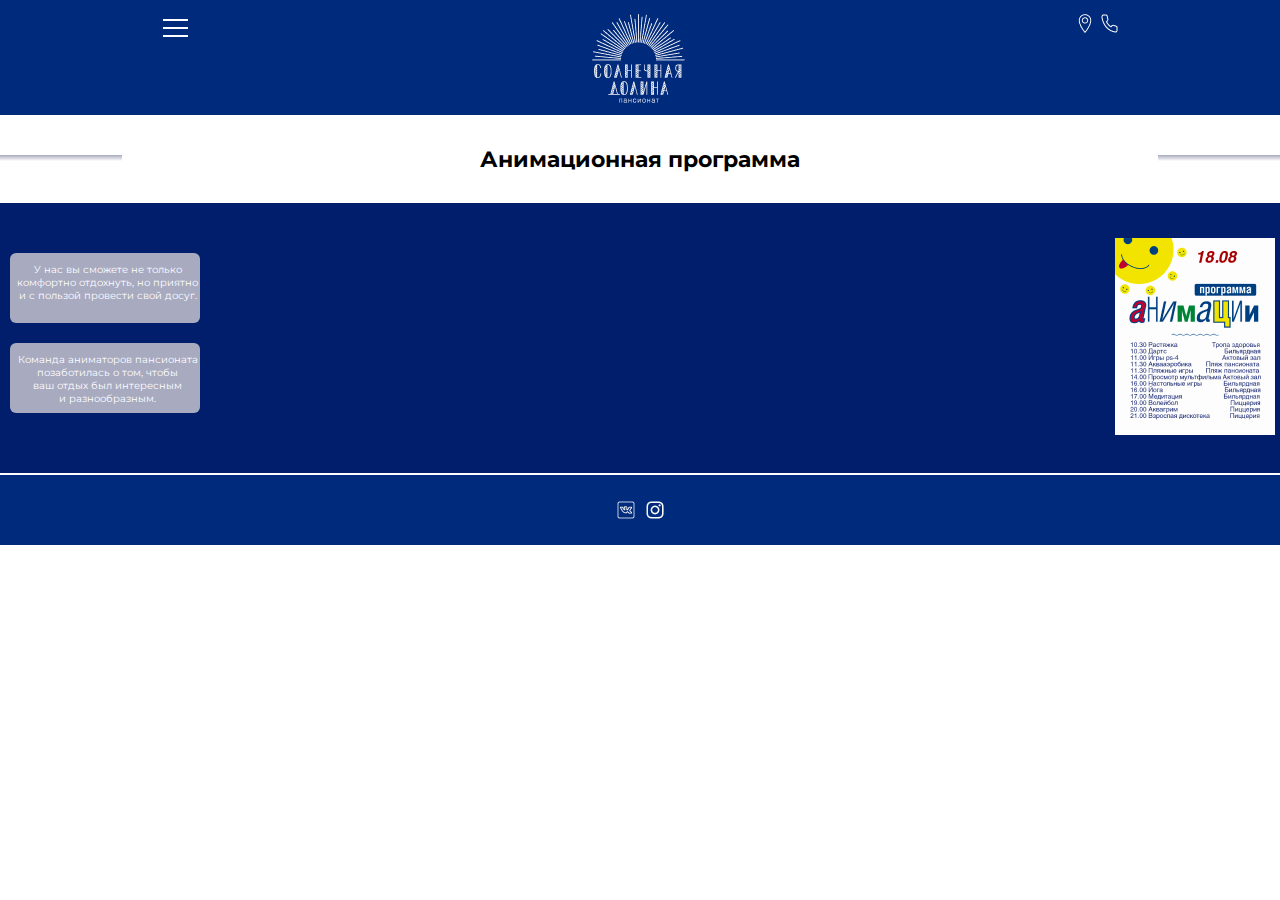
==== animation.html @ cab65331 "Initial commit" ====
<html lang="en">
<head>
    <meta charset="UTF-8">
    <meta http-equiv="X-UA-Compatible" content="IE=edge">
    <meta name="viewport" content="width=device-width, initial-scale=1.0">
    <link rel="preconnect" href="https://fonts.gstatic.com">
    <link href="https://fonts.googleapis.com/css2?family=Montserrat&display=swap" rel="stylesheet">
    <link rel="stylesheet" href="./styles/header.css">
    <link rel="stylesheet" href="./styles/animation.css">
    <link rel="stylesheet" href="./styles/footer.css">
    <title>Анимационная программа</title>
</head>
<body>
    <header>
        <div class="hamburger-menu">
            <input id="menu__toggle" type="checkbox" />
            <label class="menu__btn" for="menu__toggle">
              <span class="menu__btn_close"></span>
            </label>
            <ul class="menu__box">
                <li><a class="menu__item" href="index.html">Главная</a></li>
                <hr class="purple-line">
                <li><a class="menu__item" href="schedulde.html">Графики работы</a></li>
                <hr class="purple-line">
                <li><a class="menu__item" href="animation.html">Анимационная программа</a></li>
                <hr class="purple-line">
                <li><a class="menu__item" href="foodmenu.html">Меню ресторанов</a></li>
                <hr class="purple-line">
                <li><a class="menu__item" href="sauna.html">Сауна</a></li>
                <hr class="purple-line">
                <li><a class="menu__item" href="massage.html">Массажный центр</a></li>
                <hr class="purple-line">
                <li><a class="menu__item" href="trip.html">Экскурсии</a></li>
                <hr class="purple-line">
                <li><a class="menu__item" href="rent.html">Прокатный центр</a></li>
                <hr class="purple-line">
                <li><a class="menu__item" href="map.html">Карта пансионата</a></li>
                <hr class="purple-line">
                <li><a class="menu__item" href="rules.html">Правила проживания</a></li>
                <hr class="purple-line">
                <li><a class="menu__item" href="contacts.html">Контакты</a></li>
            </ul>
        </div>

        <div class="header-logo">
            <img src="./images/logo.png" alt="">
        </div>

        <div class="header-icons">
            <a class="header-icon" href="/contacts.html"><img src="./images/marker.png" alt=""></a>
            <a class="header-icon" href="tel:+79780102065"><img src="./images/phone.png" alt=""></a>
        </div>
    </header>
 
    <div class="animation">
        <div class="title-block">
            <div class="gradient-line"></div>
            <div class="center-title"><h4>Анимационная программа</h4></div>
            <div class="gradient-line"></div>
        </div>

        <div class="animation-content">
            <div class="animation-text">
                <div class="gray-animation"><p class="gray-text">У нас вы сможете не только комфортно отдохнуть, но приятно и с пользой провести свой досуг.</p></div>
                <div class="gray-animation"><p class="gray-text">Команда аниматоров пансионата позаботилась о том, чтобы ваш отдых был интересным и разнообразным.</p></div>
            </div>
            <div class="animation-image">
                <img class="animation-image__img" src="./images/animprogr.png" alt="">
            </div>
        </div>
    </div>


    <footer class="footer">
        <div class="social-media">
            <a class="icon-footer" href=""><img src="./images/vk.png" alt=""></a>
            <a class="icon-footer" href=""><img src="./images/inst.png" alt=""></a>
        </div>
    </footer>
</body>
</html>
---- styles/header.css ----
:root {
    box-sizing: border-box;
    font-size: calc(1vw + 0.6em);
}

body {
    margin: 0;
    padding: 0;
    font-family: 'Montserrat', sans-serif;
}

a {
    text-decoration: none;
}

header {
    height: 115px;
    background: rgba(0, 42, 124, 1);
    display: flex;
    justify-content: space-around;
}

.header-icons {
    display: flex;
    margin-top: 14px;
}

.header-icon {
    padding-left: 5px;
}

.hamburger-menu {
    z-index: 999;
}

/* скрываем чекбокс */
#menu__toggle {
    opacity: 0;
}

/* стилизуем кнопку */
.menu__btn {
    display: flex; /* используем flex для центрирования содержимого */
    align-items: center;  /* центрируем содержимое кнопки */
    position: absolute;
    top: 15px;
    width: 25px;
    height: 25px;
    cursor: pointer;
    z-index: 1;
}

/* добавляем "гамбургер" */
.menu__btn > span,
.menu__btn > span::before,
.menu__btn > span::after {
    display: block;
    position: absolute;
    width: 100%;
    height: 2px;
    background-color: #fff;
}

.menu__btn > span::before {
    content: '';
    top: -8px;
}

.menu__btn > span::after {
    content: '';
    top: 8px;
}

/* контейнер меню */
.menu__box {
    display: block;
    position: fixed;
    visibility: hidden;
    top: 0;
    left: -100%;
    width: 300px;
    height: 100%;
    margin: 0;
    padding: 80px 0;
    list-style: none;
    text-align: left;
    background: rgba(18, 24, 77, 1);
    box-shadow: 1px 0px 6px rgba(0, 0, 0, .2);
}

/* элементы меню */
.menu__item {
    display: block;
    padding: 4px 16px;
    color: #fff;
    text-decoration: none;
}

.menu__item:hover {
    background-color: #fff;
    color: rgba(18, 24, 77, 1);
}

/* OPEN/CLOSE */
#menu__toggle:checked ~ .menu__btn > span {
    transform: rotate(45deg);
}

#menu__toggle:checked ~ .menu__btn > span::before {
    top: 0;
    transform: rotate(0);
}
  
#menu__toggle:checked ~ .menu__btn > span::after {
    top: 0;
    transform: rotate(90deg);
}

#menu__toggle:checked ~ .menu__box {
    visibility: visible;
    left: 0;
}

.header-logo {
    margin-top: 10px;
    margin-left: 25px;
}

.purple-line {
    border: none;
    background-color:#3700AD;
    color: #3700AD;
    height: 1px;
    width: 90%;
}

@media (min-width: 768px) and (max-width: 1024px) {
.header-icons {
    display: flex;
    margin-top: 18px;
    margin-right: -60px;
}
    
.header-icon {
    padding-left: 15px;
}

.menu__btn {
    top: 18px;
    margin-left: -40px;
}
}
---- styles/animation.css ----
.title-block {
    display: flex;
    justify-content: space-between;
    align-items: center;
}

.gradient-line {
    background: linear-gradient(180deg, #A8AABF 0%, rgba(53, 70, 242, 0) 84.9%);
    width: 122px;
    height: 7px;
}

.center-title {
    text-align: center;
    white-space: nowrap;
    margin-left: 10px;
    margin-right: 10px;
}

.animation-content {
    display: flex;
    background: rgba(0, 30, 107, 1);
    height: 270px;
    justify-content: space-between;
}

.animation-text {
    display: flex;
    flex-direction: column;
    margin-top: 30px;
    margin-left: 10px;
}

.gray-animation {
    width: 190px;
    height: 70px;
    background: rgba(168, 170, 191, 1);
    border-radius: 6px;
    margin-top: 20px;
}

.gray-text {
    font-size: 10px;
    color: rgba(255, 255, 255, 1);
    padding-left: 5px;
    text-align: center;
}

.animation-image {
    margin-top: 35px;
    margin-right: 5px;
}

.animation {
    height: 360px;
}

@media (min-width: 0px) and (max-width: 359px) {
    .animation {
        height: 350px;
    }

    .gray-animation {
        width: 140px;
        height: 90px;
        margin-top: 10px;
    }
}

@media (min-width: 768px) and (max-width: 1023px) {
    .gradient-line {
        width: 280px;
        height: 10px;
    }

    .animation {
        height: 520px;
    }

    .animation-content {
        height: 410px;
    }

    .gray-animation {
        width: 300px;
        height: 100px;
        margin-top: 50px;
    }

    .gray-text {
        font-size: 15px;
        color: rgba(255, 255, 255, 1);
        padding-left: 5px;
        text-align: center;
    }

    .animation-image {
        margin-top: 70px;
        margin-right: 120px;
    }

    .animation-image__img {
        height: 280px;
        width: 227px;
    }
}
---- styles/footer.css ----
.footer {
    background: rgba(0, 42, 124, 1);
    height: 70px;
}

.social-media {
    display: flex;
    align-items: center;
    justify-content: center;
    padding-top: 20px;
}

.icon-footer {
    margin: 5px;
}
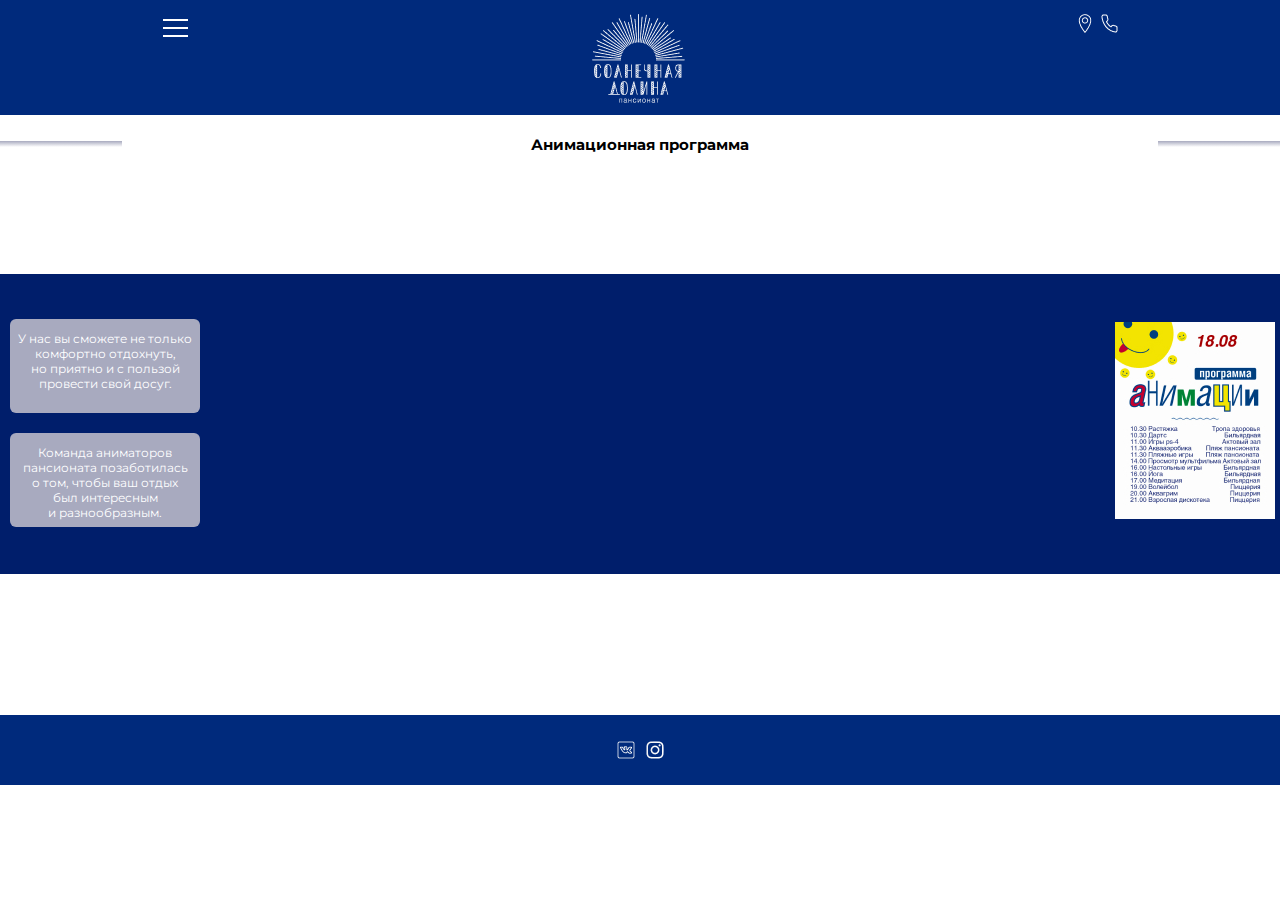
==== commit 5669f4b7: "1.0.0" ====
--- a/animation.html
+++ b/animation.html
@@ -65,7 +65,7 @@
                 <div class="gray-animation"><p class="gray-text">Команда аниматоров пансионата позаботилась о том, чтобы ваш отдых был интересным и разнообразным.</p></div>
             </div>
             <div class="animation-image">
-                <img class="animation-image__img" src="./images/animprogr.png" alt="">
+                <img class="animation-image__img" src="./images/animprogr.jpg" alt="">
             </div>
         </div>
     </div>
--- a/styles/header.css
+++ b/styles/header.css
@@ -91,9 +91,10 @@
 /* элементы меню */
 .menu__item {
     display: block;
-    padding: 4px 16px;
+    padding: 8px 16px;
     color: #fff;
     text-decoration: none;
+    font-size: 16px;
 }
 
 .menu__item:hover {
@@ -134,6 +135,16 @@
     width: 90%;
 }
 
+@media (min-width: 0px) and (max-width: 359px) {
+    .menu__item {
+        display: block;
+        padding: 4px 16px;
+        color: #fff;
+        text-decoration: none;
+        font-size: 14px;
+    }
+}
+
 @media (min-width: 768px) and (max-width: 1024px) {
 .header-icons {
     display: flex;
--- a/styles/animation.css
+++ b/styles/animation.css
@@ -15,55 +15,65 @@
     white-space: nowrap;
     margin-left: 10px;
     margin-right: 10px;
+    font-size: 15px;
 }
 
 .animation-content {
     display: flex;
     background: rgba(0, 30, 107, 1);
-    height: 270px;
+    height: 300px;
     justify-content: space-between;
+    margin-top: 100px;
 }
 
 .animation-text {
     display: flex;
     flex-direction: column;
-    margin-top: 30px;
+    margin-top: 25px;
     margin-left: 10px;
 }
 
 .gray-animation {
     width: 190px;
-    height: 70px;
+    height: 94px;
     background: rgba(168, 170, 191, 1);
     border-radius: 6px;
     margin-top: 20px;
 }
 
 .gray-text {
-    font-size: 10px;
+    font-size: 12px;
     color: rgba(255, 255, 255, 1);
-    padding-left: 5px;
     text-align: center;
 }
 
 .animation-image {
-    margin-top: 35px;
+    margin-top: 48px;
     margin-right: 5px;
 }
 
 .animation {
-    height: 360px;
+    height: 600px;
 }
 
 @media (min-width: 0px) and (max-width: 359px) {
     .animation {
-        height: 350px;
+        height: 600px;
     }
 
     .gray-animation {
         width: 140px;
-        height: 90px;
+        height: 100px;
         margin-top: 10px;
+    }
+
+    .gray-text {
+        font-size: 11px;
+    }
+
+    .animation-image {
+        margin-top: 40px;
+        margin-right: 5px;
     }
 }
 
@@ -84,7 +94,8 @@
     .gray-animation {
         width: 300px;
         height: 100px;
-        margin-top: 50px;
+        margin-top: 40px;
+        margin-left: 50px;
     }
 
     .gray-text {
@@ -95,7 +106,7 @@
     }
 
     .animation-image {
-        margin-top: 70px;
+        margin-top: 50px;
         margin-right: 120px;
     }
 
